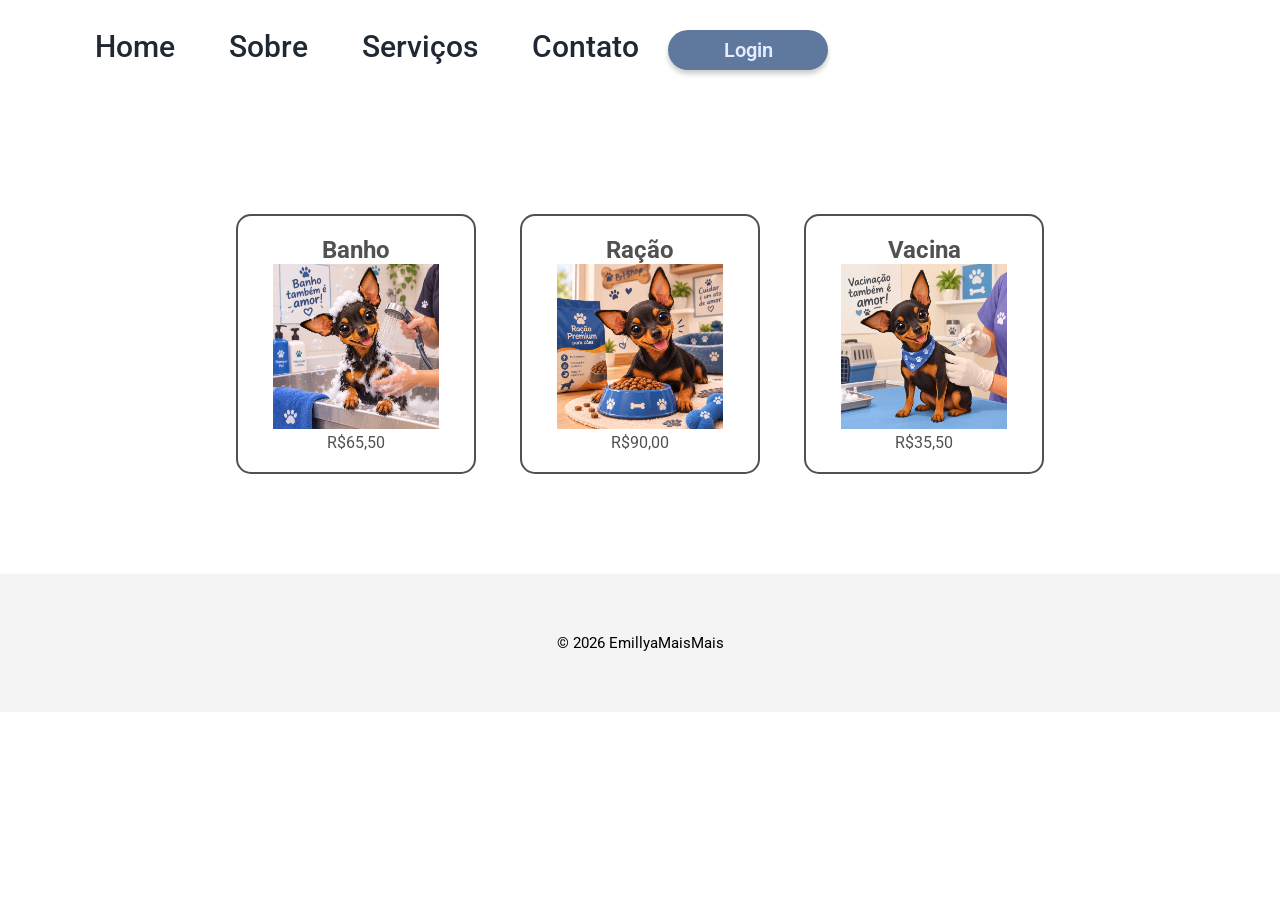
==== servicos.html @ 746f688d "v- 08" ====
<!DOCTYPE html>
<html lang="en">

<head>
    <meta charset="UTF-8">
    <meta name="viewport" content="width=device-width, initial-scale=1.0">
    <title>PetShop Emilly</title>
    <link rel="stylesheet" href="style.css">
<link rel="preconnect" href="https://fonts.googleapis.com">
<link rel="preconnect" href="https://fonts.gstatic.com" crossorigin>
<link href="https://fonts.googleapis.com/css2?family=Brygada+1918:ital,wght@0,400..700;1,400..700&family=Climate+Crisis:YEAR@1979&family=Luckiest+Guy&family=Roboto:ital,wght@0,100..900;1,100..900&display=swap" rel="stylesheet">
</head>

<body>
    <header>
        <nav>
            <ul>
                <li><a href="index.html" class="link-menu">Home</a></li>
                <li><a href="#" class="link-menu">Sobre</a></li>
                <li><a href="servicos.html" class="link-menu">Serviços</a></li>
                <li><a href="#" class="link-menu">Contato</a></li>
            </ul>
        </nav>
        <button class="botaoL">Login</button>
    </header>
    <main>

      <ul class="servicos">
        <li><a target="_blank" href="compra.html" class="lista-servicos">
                <h2 class="h2-servicos">Banho</h2>
                <img src="img/banho.png" class="img-card">
                <p class="preco">R$65,50</p> 
            </a></li>
        <li><a target="_blank" href="compra.html" class="lista-servicos">
                <h2 class="h2-servicos">Ração</h2>
                <img src="img/racao.png" class="img-card">
                <p class="preco">R$90,00</p>
            </a></li>
        <li><a target="_blank" href="compra.html" class="lista-servicos">
                <h2 class="h2-servicos">Vacina</h2>
                <img src="img/vacina.png" class="img-card">
                <p class="preco">R$35,50</p>
            </a></li>
      </ul>

    </main>

    <footer>
<p>&copy; 2026 EmillyaMaisMais</p>
    </footer>

    <script src="app.js"></script>
</body>
</html>
---- style.css ----
* {
    margin: 0;
    padding: 0;
    box-sizing: border-box;
    font-family: 'Roboto', sans-serif;
}

li {
    display: inline-block;
}

nav {
    display: inline-block;
}

header {
    margin: 30px 0px 144px 70px;
}

.link-menu {
    font-weight: 500;
    font-size: 30px;
    line-height: 30px;
    margin: 25px;
    cursor: pointer;
    color: #1F2833;
    transition: opacity 0.2;
    text-decoration: none;
}

a:hover {
    opacity: 0.8;
}

.botaoL {
    width: 160px;
    height: 40px;
    border-radius: 30px;
    background: #5f799e;
    border: none;
    font-size: 20px;
    font-weight: 600;
    color: #E6EBFF;
    box-shadow: 0 4px 5px rgba(0, 0, 0, 0.2);
    transition: opacity 0.2s;
}

.botaoL:hover {
    opacity: 0.8;

}

.logo {
    width: 40%;
    max-width: 430PX;
    vertical-align: middle;
    margin: 0 5%;
}

.texto {
    width: 40%;
    display: inline-block;
    vertical-align: middle;
    margin: 0 0 0 5%;
    text-align: left;
}

main {
    text-align: center;
}

.botaoE {
    width: 180px;
    height: 45px;
    border-radius: 30px;
    cursor: pointer;
    background: #36807c;
    border: none;
    font-size: 20px;
    font-weight: 600;
    color: #E6EBFF;
    box-shadow: 0 4px 5px rgba(0, 0, 0, 0.2);
    transition: opacity 0.3s;
}

.botaoE:hover {
    opacity: 0.2;
}

.titulo {
    font-size: 50px;
    font-weight: 800;
    color: #515151;
}

.subtitulo {
    font-size: 30px;
    color: #515151;
    line-height: 60px;
}

.paragrafo {
    font-size: 16px;
    font-weight: 350;
    line-height: 20px;
    color: #5f5555;
    text-align: justify;
    margin: 20px 0 30px 0;
    max-width: 500px;
}

footer {
    text-align: center;
    background: #f4f4f4;
    padding: 60px;
    font-size: 15px;
    margin-top: 100px;
}

.img-dog {
    display: block;
    width: 60%;
    height: 450px;
    object-fit: cover;
    margin: 80px auto 0 auto;
    border-radius: 15px;
}

.servicos{

}
.h2-servicos{

}
.preeco{

}
.lista-servicos{
    width: 240px;
    display: block;
    text-decoration: none;
    color: #515151;
    border: 2px solid;
    margin: 0 20px;
    padding: 20px 0 ;
    border-radius: 15px;
}

.lista-servicos:hover{
    box-shadow: 0 0 0 rgba(214, 214, 214, 0.2);
}

.img-card{
   width: 70%;
}

@media (max-width:768px) {
    header {
        margin: 30px 0px 65px 0px;
        text-align: center;
        width: 100%;
    }

    a {
        font-weight: 500;
        font-size: 16px;
        line-height: 30px;
        margin: 5px;
    }

    .botaoL {
        width: 85px;
        height: 30px;
        font-size: 16px;
        font-weight: 500;
    }

    .logo {
        width: 55%;
        display: block;
        margin: 0 auto 50px auto;
    }

    .texto {
        width: 80%;
        text-align: center;
    }

    .titulo {
        font-size: 30px;
    }
}
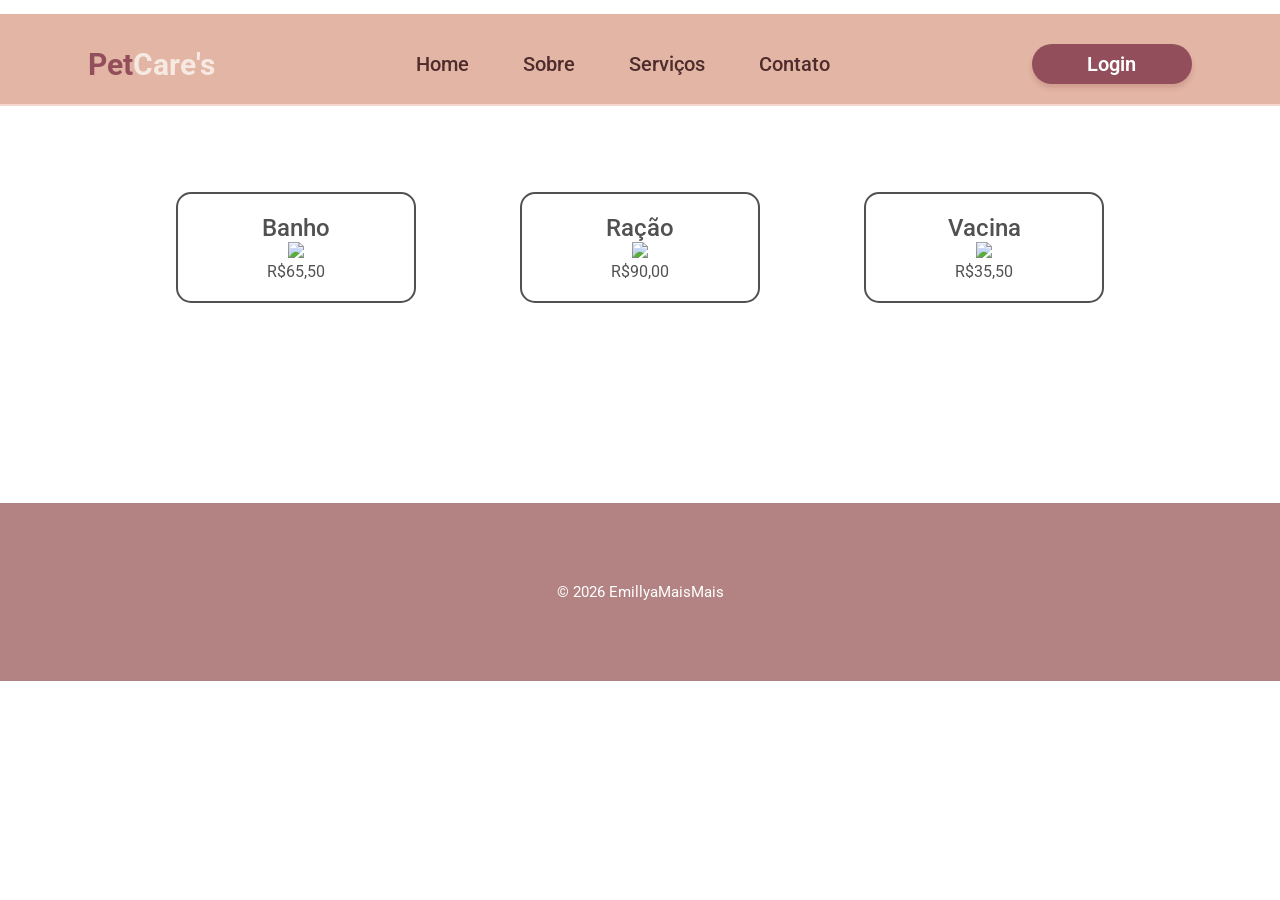
==== commit 14b96909: "v - 10" ====
--- a/servicos.html
+++ b/servicos.html
@@ -13,6 +13,7 @@
 
 <body>
     <header>
+        <div class="nome"><span class="n1">Pet</span><span class="n2">Care's</span></div>
         <nav>
             <ul>
                 <li><a href="index.html" class="link-menu">Home</a></li>
@@ -28,17 +29,17 @@
       <ul class="servicos">
         <li><a target="_blank" href="compra.html" class="lista-servicos">
                 <h2 class="h2-servicos">Banho</h2>
-                <img src="img/banho.png" class="img-card">
+                <img src="img/Cachorrinho no Banho de Espuma.png" class="img-card">
                 <p class="preco">R$65,50</p> 
             </a></li>
         <li><a target="_blank" href="compra.html" class="lista-servicos">
                 <h2 class="h2-servicos">Ração</h2>
-                <img src="img/racao.png" class="img-card">
+                <img src="img//Cachorrinho feliz com ração Premium.png" class="img-card">
                 <p class="preco">R$90,00</p>
             </a></li>
         <li><a target="_blank" href="compra.html" class="lista-servicos">
                 <h2 class="h2-servicos">Vacina</h2>
-                <img src="img/vacina.png" class="img-card">
+                <img src="img/Cachorrinho fofo na vacinação veterinária.png" class="img-card">
                 <p class="preco">R$35,50</p>
             </a></li>
       </ul>
--- a/style.css
+++ b/style.css
@@ -14,16 +14,31 @@
 }
 
 header {
-    margin: 30px 0px 144px 70px;
-}
-
+    margin: 14px 0 76px 0 ;
+    background-color: #E3B5A4;
+    padding: 30px 0 20px 0;
+    border-bottom: 2px solid #F7D6D0;
+    display: flex;
+    align-items: center;
+    justify-content: space-around;
+}
+.nome{
+   font-size: 30px ;
+   font-weight: 700;
+}
+.n1{
+    color: #934E5B;
+}
+.n2{
+    color: #F5E9E2;
+}
 .link-menu {
     font-weight: 500;
-    font-size: 30px;
+    font-size: 20px;
     line-height: 30px;
     margin: 25px;
     cursor: pointer;
-    color: #1F2833;
+    color: #4e2c2c;
     transition: opacity 0.2;
     text-decoration: none;
 }
@@ -36,12 +51,12 @@
     width: 160px;
     height: 40px;
     border-radius: 30px;
-    background: #5f799e;
+    background: #934E5B;
     border: none;
     font-size: 20px;
     font-weight: 600;
-    color: #E6EBFF;
-    box-shadow: 0 4px 5px rgba(0, 0, 0, 0.2);
+    color: #ffffff;
+    box-shadow: 0 4px 5px rgba(126, 60, 60, 0.2);
     transition: opacity 0.2s;
 }
 
@@ -52,9 +67,11 @@
 
 .logo {
     width: 40%;
-    max-width: 430PX;
+    max-width: 430px;
+    display: inline-block;
     vertical-align: middle;
-    margin: 0 5%;
+    margin:0 5%;
+    border-radius: 15px;
 }
 
 .texto {
@@ -74,11 +91,11 @@
     height: 45px;
     border-radius: 30px;
     cursor: pointer;
-    background: #36807c;
+    background: #773344;
     border: none;
     font-size: 20px;
     font-weight: 600;
-    color: #E6EBFF;
+    color: #ffffff;
     box-shadow: 0 4px 5px rgba(0, 0, 0, 0.2);
     transition: opacity 0.3s;
 }
@@ -90,12 +107,12 @@
 .titulo {
     font-size: 50px;
     font-weight: 800;
-    color: #515151;
+    color: #160029;
 }
 
 .subtitulo {
     font-size: 30px;
-    color: #515151;
+    color: #3A364D;
     line-height: 60px;
 }
 
@@ -111,10 +128,11 @@
 
 footer {
     text-align: center;
-    background: #f4f4f4;
-    padding: 60px;
+    background-color: #b38383;
+    padding: 80px 0 80px 0;
     font-size: 15px;
     margin-top: 100px;
+    color: #ffffff;
 }
 
 .img-dog {
@@ -127,27 +145,28 @@
 }
 
 .servicos{
-
+padding: 10px 0 100px 0;
 }
 .h2-servicos{
-
-}
-.preeco{
-
-}
+font-weight: 500;
+
+}
+
 .lista-servicos{
     width: 240px;
     display: block;
     text-decoration: none;
     color: #515151;
     border: 2px solid;
-    margin: 0 20px;
+    margin: 0 50px;
     padding: 20px 0 ;
     border-radius: 15px;
+    transition: box-shadow 0,2, transform 0,2;
 }
 
 .lista-servicos:hover{
-    box-shadow: 0 0 0 rgba(214, 214, 214, 0.2);
+    box-shadow: 0 2px 5px rgba(214, 214, 214, 0.2);
+    transform: translateV(-2px);
 }
 
 .img-card{
@@ -156,16 +175,20 @@
 
 @media (max-width:768px) {
     header {
-        margin: 30px 0px 65px 0px;
+        margin: 20px 0 30px 0;
         text-align: center;
         width: 100%;
     }
 
+    .nome{
+        display: none;
+    }
+
     a {
-        font-weight: 500;
+        font-weight: 600;
         font-size: 16px;
-        line-height: 30px;
-        margin: 5px;
+        margin: 0 5px 0 0;
+
     }
 
     .botaoL {
@@ -189,4 +212,15 @@
     .titulo {
         font-size: 30px;
     }
+
+    .h2-servicos{
+        font-weight: 400;
+        font-size: 22px;
+    }
+
+    .lista-servicos{
+        width: 200px;
+        margin: 17px 10px;
+        padding: 16px 0 ;
+    }
 }
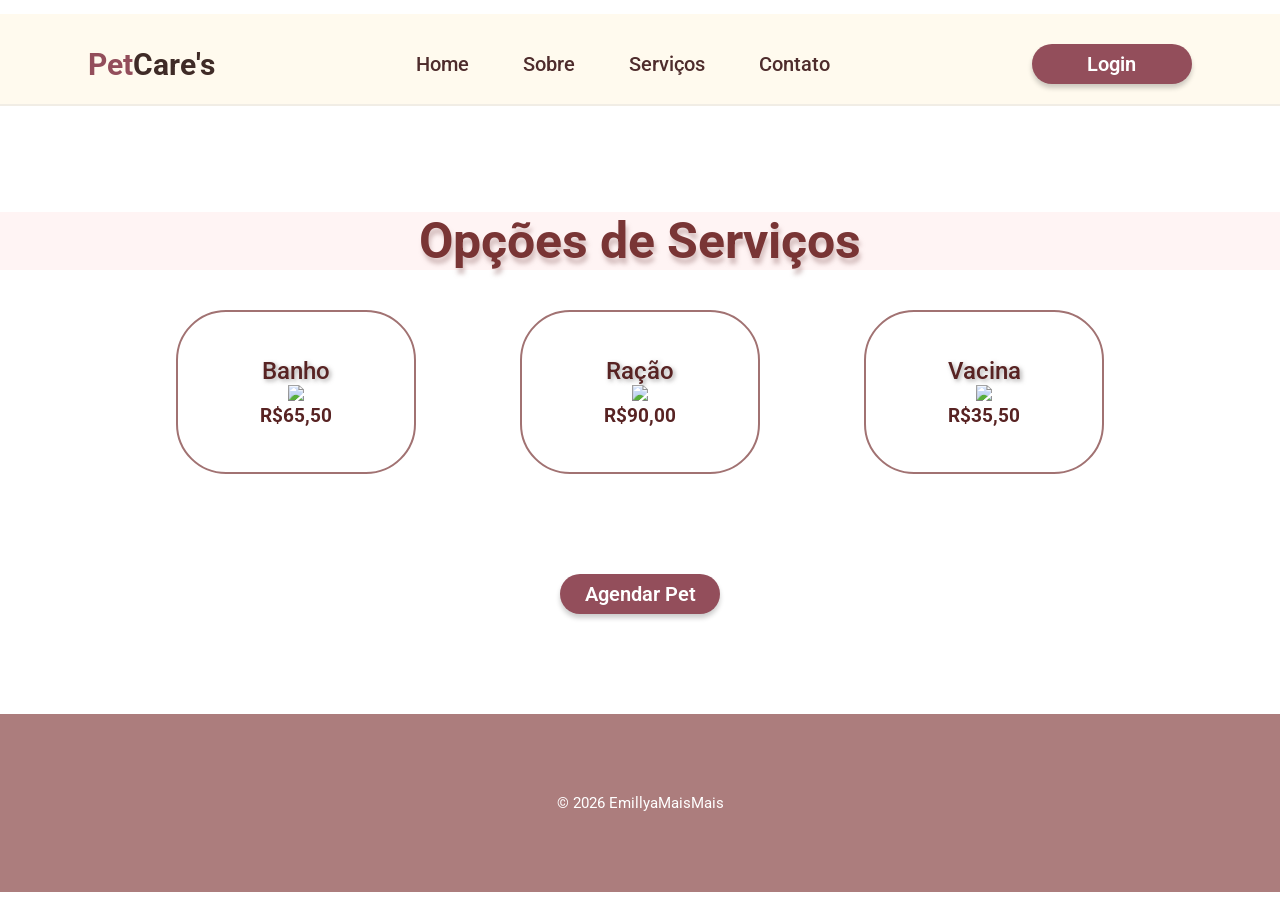
==== commit 42fc6225: "v - ?" ====
--- a/servicos.html
+++ b/servicos.html
@@ -27,22 +27,24 @@
     <main>
 
       <ul class="servicos">
+      <h1 class="OP">Opções de Serviços</h1>
         <li><a target="_blank" href="compra.html" class="lista-servicos">
                 <h2 class="h2-servicos">Banho</h2>
                 <img src="img/Cachorrinho no Banho de Espuma.png" class="img-card">
-                <p class="preco">R$65,50</p> 
+                <h3 class="preco">R$65,50</h3> 
             </a></li>
         <li><a target="_blank" href="compra.html" class="lista-servicos">
                 <h2 class="h2-servicos">Ração</h2>
                 <img src="img//Cachorrinho feliz com ração Premium.png" class="img-card">
-                <p class="preco">R$90,00</p>
+                <h3 class="preco">R$90,00</h3>
             </a></li>
         <li><a target="_blank" href="compra.html" class="lista-servicos">
                 <h2 class="h2-servicos">Vacina</h2>
                 <img src="img/Cachorrinho fofo na vacinação veterinária.png" class="img-card">
-                <p class="preco">R$35,50</p>
+                <h3 class="preco">R$35,50</h3>
             </a></li>
       </ul>
+      <button onclick= "whatsApp()" class="agenda"> Agendar Pet </button>
 
     </main>
 
--- a/style.css
+++ b/style.css
@@ -3,6 +3,7 @@
     padding: 0;
     box-sizing: border-box;
     font-family: 'Roboto', sans-serif;
+    
 }
 
 li {
@@ -15,9 +16,9 @@
 
 header {
     margin: 14px 0 76px 0 ;
-    background-color: #E3B5A4;
+    background-color: #fffaee;
     padding: 30px 0 20px 0;
-    border-bottom: 2px solid #F7D6D0;
+    border-bottom: 2px solid #f1ede5;
     display: flex;
     align-items: center;
     justify-content: space-around;
@@ -30,7 +31,7 @@
     color: #934E5B;
 }
 .n2{
-    color: #F5E9E2;
+    color: #3f2b27;
 }
 .link-menu {
     font-weight: 500;
@@ -56,12 +57,12 @@
     font-size: 20px;
     font-weight: 600;
     color: #ffffff;
-    box-shadow: 0 4px 5px rgba(126, 60, 60, 0.2);
-    transition: opacity 0.2s;
+    box-shadow: 0 4px 5px rgba(0, 0, 0, 0.2);
+    transition: opacity 0.3s;
 }
 
 .botaoL:hover {
-    opacity: 0.8;
+    opacity: 0.9;
 
 }
 
@@ -72,6 +73,7 @@
     vertical-align: middle;
     margin:0 5%;
     border-radius: 15px;
+
 }
 
 .texto {
@@ -80,6 +82,9 @@
     vertical-align: middle;
     margin: 0 0 0 5%;
     text-align: left;
+    background-color: #fff3f3;
+    border-radius: 5%;
+
 }
 
 main {
@@ -91,12 +96,12 @@
     height: 45px;
     border-radius: 30px;
     cursor: pointer;
-    background: #773344;
+    background: #c5788c;
     border: none;
     font-size: 20px;
     font-weight: 600;
     color: #ffffff;
-    box-shadow: 0 4px 5px rgba(0, 0, 0, 0.2);
+    box-shadow: 0 4px 5px rgba(255, 255, 255, 0.918);
     transition: opacity 0.3s;
 }
 
@@ -107,28 +112,32 @@
 .titulo {
     font-size: 50px;
     font-weight: 800;
-    color: #160029;
-}
-
-.subtitulo {
-    font-size: 30px;
-    color: #3A364D;
-    line-height: 60px;
+    color: #5a370f;
+    height: 70px;
+    text-shadow: 2px 6px 4px rgba(175, 141, 141, 0.5);
+}
+
+.sub-titulo {
+    font-size: 40px;
+    color: #4e2c2c;
+    line-height: -90px;
+    height: 70px;
 }
 
 .paragrafo {
     font-size: 16px;
     font-weight: 350;
     line-height: 20px;
-    color: #5f5555;
+    color: #6d3434;
     text-align: justify;
     margin: 20px 0 30px 0;
     max-width: 500px;
+    height: 50px;
 }
 
 footer {
     text-align: center;
-    background-color: #b38383;
+    background-color: #ac7d7d;
     padding: 80px 0 80px 0;
     font-size: 15px;
     margin-top: 100px;
@@ -140,8 +149,9 @@
     width: 60%;
     height: 450px;
     object-fit: cover;
-    margin: 80px auto 0 auto;
-    border-radius: 15px;
+    margin: 0 auto 0 auto;
+    border-radius: 50px;
+
 }
 
 .servicos{
@@ -149,28 +159,58 @@
 }
 .h2-servicos{
 font-weight: 500;
-
-}
-
+text-shadow: 2px 2px 4px rgba(88, 83, 83, 0.5);
+}
+
+.OP{
+color: #793535;
+text-shadow: 2px 6px 4px rgba(175, 141, 141, 0.5);
+margin-top: 20px;      
+margin-bottom: 40px; 
+display: block;
+font-size: 50px;       
+font-weight: 700; 
+background-color: #fff4f4;
+
+}
 .lista-servicos{
-    width: 240px;
-    display: block;
-    text-decoration: none;
-    color: #515151;
-    border: 2px solid;
-    margin: 0 50px;
-    padding: 20px 0 ;
-    border-radius: 15px;
-    transition: box-shadow 0,2, transform 0,2;
+        width: 240px;
+        display: block;
+        text-decoration: none;
+        color: #582323;
+        border: 2px solid;
+        border-color: #a17272;
+        margin: 0 50px;
+        padding: 45px 0;
+        border-radius: 50px;
 }
 
 .lista-servicos:hover{
-    box-shadow: 0 2px 5px rgba(214, 214, 214, 0.2);
+    box-shadow: 0 2px 5px rgb(255, 238, 238);
     transform: translateV(-2px);
 }
 
 .img-card{
-   width: 70%;
+   width: 80%;
+}
+
+.agenda {
+    width: 160px;
+    height: 40px;
+    border-radius: 30px;
+    background: #934E5B;
+    border: none;
+    font-size: 20px;
+    font-weight: 600;
+    color: #ffffff;
+    box-shadow: 0 4px 5px rgba(0, 0, 0, 0.2);
+    transition: opacity 0.3s;
+    transition:scale 0.3s;
+}
+
+.agenda:hover {
+    opacity: 0.9;
+   scale: 1.02;
 }
 
 @media (max-width:768px) {
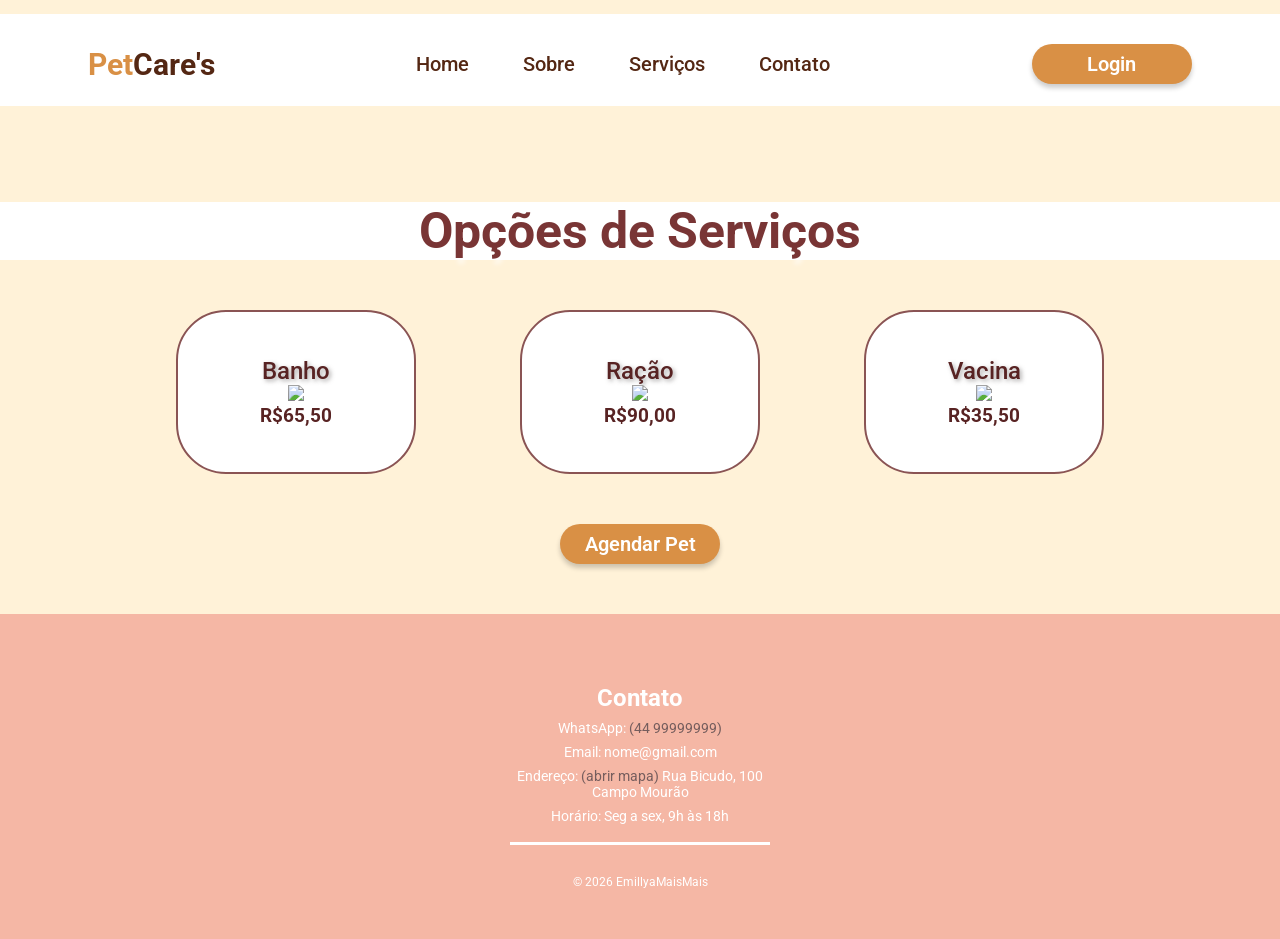
==== commit 560bf19a: "v - 13" ====
--- a/servicos.html
+++ b/servicos.html
@@ -17,9 +17,9 @@
         <nav>
             <ul>
                 <li><a href="index.html" class="link-menu">Home</a></li>
-                <li><a href="#" class="link-menu">Sobre</a></li>
+                <li><a class="link-menu">Sobre</a></li>
                 <li><a href="servicos.html" class="link-menu">Serviços</a></li>
-                <li><a href="#" class="link-menu">Contato</a></li>
+                <li><a href="#contato" class="link-menu">Contato</a></li>
             </ul>
         </nav>
         <button class="botaoL">Login</button>
@@ -40,7 +40,7 @@
             </a></li>
         <li><a target="_blank" href="compra.html" class="lista-servicos">
                 <h2 class="h2-servicos">Vacina</h2>
-                <img src="img/Cachorrinho fofo na vacinação veterinária.png" class="img-card">
+                <img src="img/Cachorrinho fofo na vacinação veterinária (1).png" class="img-card">
                 <h3 class="preco">R$35,50</h3>
             </a></li>
       </ul>
@@ -49,6 +49,14 @@
     </main>
 
     <footer>
+        <div id="contato" class="contato">
+            <h1>Contato</h1>
+            <p>WhatsApp: <a target"_blank" href="https://wa.me/5544988670677">(44 99999999)</a></p>
+            <p>Email: nome@gmail.com</p>
+            <p>Endereço: <a target="_blank" href="https://maps.app.goo.gl/PGRNmpD1XXXSEHXеб">(abrir mapa)</a> Rua Bicudo, 100 Campo Mourão</p>
+            <p>Horário: Seg a sex, 9h às 18h</p>
+            </div>
+
 <p>&copy; 2026 EmillyaMaisMais</p>
     </footer>
 
--- a/style.css
+++ b/style.css
@@ -16,22 +16,27 @@
 
 header {
     margin: 14px 0 76px 0 ;
-    background-color: #fffaee;
+    background-color: #ffffff;
     padding: 30px 0 20px 0;
-    border-bottom: 2px solid #f1ede5;
+    border-bottom: 2px solid #ffffff;
     display: flex;
     align-items: center;
     justify-content: space-around;
 }
+
+body {
+    background-color: #fff2d8;
+}
+
 .nome{
    font-size: 30px ;
    font-weight: 700;
 }
 .n1{
-    color: #934E5B;
+    color: #D99045;
 }
 .n2{
-    color: #3f2b27;
+    color: #542713;
 }
 .link-menu {
     font-weight: 500;
@@ -39,7 +44,7 @@
     line-height: 30px;
     margin: 25px;
     cursor: pointer;
-    color: #4e2c2c;
+    color: #542713;
     transition: opacity 0.2;
     text-decoration: none;
 }
@@ -52,7 +57,7 @@
     width: 160px;
     height: 40px;
     border-radius: 30px;
-    background: #934E5B;
+    background: #D99045;
     border: none;
     font-size: 20px;
     font-weight: 600;
@@ -82,8 +87,11 @@
     vertical-align: middle;
     margin: 0 0 0 5%;
     text-align: left;
-    background-color: #fff3f3;
+    background-color: #ffffff;
     border-radius: 5%;
+    text-align: center;
+    line-height: 1;
+
 
 }
 
@@ -96,13 +104,16 @@
     height: 45px;
     border-radius: 30px;
     cursor: pointer;
-    background: #c5788c;
+    background: #F5B7A5;
     border: none;
     font-size: 20px;
     font-weight: 600;
     color: #ffffff;
     box-shadow: 0 4px 5px rgba(255, 255, 255, 0.918);
     transition: opacity 0.3s;
+    position: relative;
+    top: -20px; 
+
 }
 
 .botaoE:hover {
@@ -112,9 +123,11 @@
 .titulo {
     font-size: 50px;
     font-weight: 800;
-    color: #5a370f;
+    color: #FFC95C;
     height: 70px;
-    text-shadow: 2px 6px 4px rgba(175, 141, 141, 0.5);
+    line-height: 2;
+    text-align: center;
+
 }
 
 .sub-titulo {
@@ -122,36 +135,86 @@
     color: #4e2c2c;
     line-height: -90px;
     height: 70px;
+    text-align: center;
 }
 
 .paragrafo {
     font-size: 16px;
     font-weight: 350;
     line-height: 20px;
-    color: #6d3434;
+    color: #542713;
     text-align: justify;
     margin: 20px 0 30px 0;
-    max-width: 500px;
-    height: 50px;
+    text-align: center;
+    position: relative;
+    top: -25px; 
+
 }
 
 footer {
     text-align: center;
-    background-color: #ac7d7d;
-    padding: 80px 0 80px 0;
-    font-size: 15px;
-    margin-top: 100px;
+    padding: 70px 0 50px 0;
+    font-size: 12px;
     color: #ffffff;
+    background-color: #F5B7A5;
+
+}
+
+.contato {
+border-bottom:#ffffff 3px solid;
+width: 260px;
+margin:0 auto 30px auto;
+padding: 0 0 10px 0;
+}
+
+.contato a{
+color: #755d5d;
+text-decoration: none;
+}
+.contato p{
+margin:8px 0;
+font-size: 14px;
 }
 
 .img-dog {
     display: block;
-    width: 60%;
-    height: 450px;
+    width: 70%;
+    max-width: 700px;
+    height: 400px;
     object-fit: cover;
-    margin: 0 auto 0 auto;
-    border-radius: 50px;
-
+    margin: 80px auto 80px auto;
+    border-radius: 80px;
+}
+
+/*video*/
+.sobre{
+    padding: 50px 0 ;
+
+}
+
+.video{
+display: block;
+margin: 0 auto 0 auto;
+width: 70%;
+max-width: 640px;
+height: 350px;
+border-radius: 15px;
+}
+
+.titulo-video{
+color: #5f2d18;
+font-size: 35px;
+padding: auto;
+text-align: center;
+background-color: #ffffff;
+line-height: 2;
+line-break: auto;
+position: relative;
+top: -40px; 
+  
+}
+.card-secao{
+padding: 80px 0 0 0;
 }
 
 .servicos{
@@ -164,13 +227,17 @@
 
 .OP{
 color: #793535;
-text-shadow: 2px 6px 4px rgba(175, 141, 141, 0.5);
+text-shadow: 2px 6px 4px rgba(255, 255, 255, 0.5);
 margin-top: 20px;      
 margin-bottom: 40px; 
 display: block;
 font-size: 50px;       
 font-weight: 700; 
-background-color: #fff4f4;
+background-color: #ffffff;
+position: relative;
+top: -10px; 
+
+  
 
 }
 .lista-servicos{
@@ -179,17 +246,18 @@
         text-decoration: none;
         color: #582323;
         border: 2px solid;
-        border-color: #a17272;
+        border-color: #8a5454;
+        background-color: #ffffff;
         margin: 0 50px;
         padding: 45px 0;
         border-radius: 50px;
 }
 
 .lista-servicos:hover{
-    box-shadow: 0 2px 5px rgb(255, 238, 238);
+    box-shadow: 0 2px 5px rgb(255, 255, 255);
     transform: translateV(-2px);
-}
-
+    
+}
 .img-card{
    width: 80%;
 }
@@ -198,7 +266,7 @@
     width: 160px;
     height: 40px;
     border-radius: 30px;
-    background: #934E5B;
+    background: #D99045;
     border: none;
     font-size: 20px;
     font-weight: 600;
@@ -206,6 +274,8 @@
     box-shadow: 0 4px 5px rgba(0, 0, 0, 0.2);
     transition: opacity 0.3s;
     transition:scale 0.3s;
+    position: relative;
+    top: -50px; 
 }
 
 .agenda:hover {
@@ -215,9 +285,10 @@
 
 @media (max-width:768px) {
     header {
-        margin: 20px 0 30px 0;
+        margin: 0px 0 0px 0;
         text-align: center;
         width: 100%;
+        padding: 20px 0 10px 0;
     }
 
     .nome{
